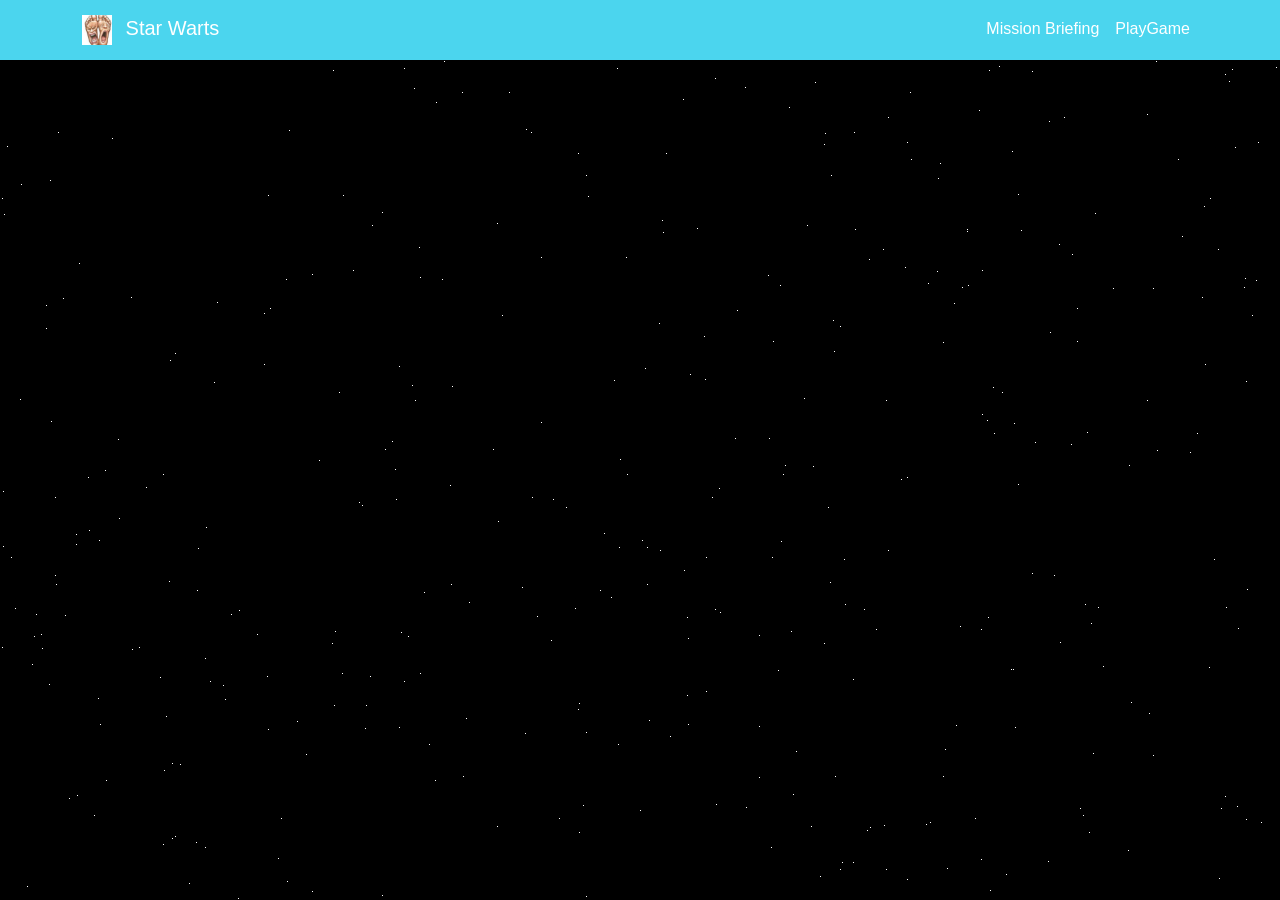
==== index.html @ 9a1124fd "had to create a new repo as something went very wront with last one" ====
<!DOCTYPE html>
<html lang="en">

<head>
    <meta charset="UTF-8">
    <meta name="viewport" content="width=device-width, initial-scale=1.0">

    <!-- Meta tags for search engines -->
    <meta
      name="description"
      content="Star Warts, a space themed game where you play as a pilot trying to save the galaxy from the evil Space Feet.">
    <meta
      name="keywords"
      content="space, game, pilot, galaxy, evil, feet, invaders, invading, save, fun, adventure">
    <title>Star Warts | Mission Briefing </title>

    <!--favicon-->
    <link
      rel="apple-touch-icon"
      sizes="180x180"
      href="assets/favicon/apple-icon-180x180.png">
    <link
      rel="icon"
      type="image/png"
      sizes="32x32"
      href="assets/favicon/favicon-32x32.png">
    <link
      rel="icon"
      type="image/png"
      sizes="16x16"
      href="assets/favicon/favicon-16x16.png">

    <!-- Bootstrap CSS Link -->
    <link href="https://cdn.jsdelivr.net/npm/bootstrap@5.3.3/dist/css/bootstrap.min.css" rel="stylesheet"
        integrity="sha384-QWTKZyjpPEjISv5WaRU9OFeRpok6YctnYmDr5pNlyT2bRjXh0JMhjY6hW+ALEwIH" crossorigin="anonymous">

    <!-- stylesheet -->
    <link rel="stylesheet" href="assets/css/shared.css">
    <link rel="stylesheet" href="assets/css/intro.css">

</head>

<body class="d-flex flex-column min-vh-100">
  <header>
    <!-- Navigation -->
    <nav id="navbar" class="navbar navbar-expand-lg fixed-top custom-nav" data-bs-theme="dark">
        <div class="container">
            <a class="navbar-brand" href="index.html">
                <img src="assets/favicon/apple-icon-180x180.png" alt="Star Warts logo" class="navbar-logo">
                <span class="ms-2">Star Warts</span>
            </a>
            <button class="navbar-toggler" type="button" data-bs-toggle="collapse" data-bs-target="#navbarNav"
                aria-controls="navbarNav" aria-expanded="false" aria-label="Toggle navigation">
                <span class="navbar-toggler-icon"></span>
            </button>
            <div class="collapse navbar-collapse" id="navbarNav">
                <ul class="navbar-nav ms-auto">
                   <li class="nav-item">
                        <a class="nav-link active" aria-current="page" href="index.html">Mission Briefing</a>
                    </li>
                    <li class="nav-item">
                        <a class="nav-link" href="game.html">PlayGame</a>
                    </li>
 
                </ul>
            </div>
        </div>
    </nav>
  </header>

  <!--main content-->
  <main>
    <section id="welcome" class="container section">
      <div class="row">
        <div class="col-12 col-xl-6 text-center text-xl-start">
          <div class="intro">
              A long time ago, in a galaxy far, <br>far away....
          </div>
          <div class="logo">
            <img src="assets/images/pixelframe-design_star-wars-logo.jpg" alt="Star Warts Scroll Screen Mockup">
          </div>
          <div id="scroller">
            <div id="content">
              <p id="title">Episode LXI</p>
              <br>
              <p id="subtitle">They're Coming</p>
              <br>
              <p>Tony2Toes along with his trusted android companion, C3Ptoe, has vanished as he searches for his mentor, Yoghurt.
                In his absence, the sinister FIRST ORDER has risen
                from the ashes of the Empire under Baba Feet and Daft Toenail
                and will not rest until Tony2Toes
                has been destroyed.

                With the support of the REPUBLIC,
                Princess Verruca leads a brave RESISTANCE.
                She is desperate to find her
                brother Tony2Toes and gain his
                help in restoring peace and
                justice to the galaxy.

                You, our most daring
                pilot are being sent on a secret mission and join Commander Hammer Toe.
                Your task is to hold back the advance of the imperial Space Feet. 
                You must fight your way through the galaxy, defeat the Space Feet and save Tony2Toes before it's too late.  
                You will be piloting the legendary Starship, Odoureater, and will have to use all your skills to navigate through the treacherous space and defeat the Space Feet.
                You are our last hope.
              </p>
            </div>
          </div> 
        </div>
      </div>
    </section>
  </main>


 

    <!-- Bootstrap JS Script-->
    <script src="https://cdn.jsdelivr.net/npm/bootstrap@5.3.3/dist/js/bootstrap.bundle.min.js"
        integrity="sha384-YvpcrYf0tY3lHB60NNkmXc5s9fDVZLESaAA55NDzOxhy9GkcIdslK1eN7N6jIeHz"
        crossorigin="anonymous"></script>

    <!-- jave script for the stars -->
    <script src="assets/js/stars.js"></script>
</body>
</html>
---- assets/css/shared.css ----
/* global styles */


@import url(https://db.onlinewebfonts.com/c/c00548f5d217ed324ae9096051927001?family=STARWARS);

/* CSS Variables */ 
:root {
    --primary-font: "STARWARS", sans-serif;
    --primary-color:black;
    --secondary-color:white;
    --accent-colour: #4bd5ee;
    --story-colour: #ffe81f;
}
        
body {
    background: var(--primary-color);
    color: var(--secondary-color);
    font-family: var(--primary-font);
}

.custom-nav {
    background-color: var(--accent-colour);
    border-bottom: 2px solid var(--accent-colour);
}

.navbar-brand,
.nav-link {
    color: var(--secondary-color) !important;
}

.navbar-logo {
	width: 30px;
} 
.logo-image {
    max-width: 250px;
    width: 100%;
    height: auto;
}
---- assets/css/intro.css ----
/* Intro and Scroller */
body {
	margin: 0;
	background-color: var(--primary-color);
	overflow: hidden;
    font-family: var(--primary-font);  
}

body::after {
	content: "";
	position: fixed;
	top: 0;
	left: 0;
	width: 100%;
	height: 80vh;
	background: linear-gradient(
		to bottom,
		rgba(0, 0, 0, 1) 61%,
		rgba(0, 0, 0, 0.54) 79%,
		rgba(0, 0, 0, 0) 100%
	);
	z-index: 1;
}

.stars {
	position: absolute;
	width: 1px;
	height: 1px;
	background-color: var(--secondary-color);
	z-index: 2;
}

.intro {
	position: absolute; 
	top: 50%; 
	left: 50%;
	transform: translate(-50%, -50%);
	z-index: 2;
	color: var(--accent-colour);
	font-family: var(--secondary-font), sans-serif;
	font-weight: 500;
	font-size: 3.25rem;
	width: 80%;
	opacity: 0;
	animation: intro 6s ease-out 0.5s;
}

@keyframes intro {
	0% {
		opacity: 0;
	}
	20% {
		opacity: 1;
	}
	90% {
		opacity: 1;
	}
	100% {
		opacity: 0;
	}
}

.logo {
	position: absolute;
	top: 50%;
	left: 50%;
	transform: translate(-50%, -50%);
	z-index: 2;
	width: 100%;
	opacity: 0;
	animation: logo 10s ease-out 9s;
}

.logo img {
	width: inherit;
}

@keyframes logo {
	0% {
		opacity: 1;
		transform: translate(-50%, -50%) scale(2);
	}
	70% {
		opacity: 1;
	}
	100% {
		opacity: 0;
		transform: translate(-50%, -50%) scale(0.1);
	}
}

p {
    --story-colour: #ffe81f;
	color: var(--story-colour);
}

#scroller {
	font-family: sans-serif;
	font-weight: bold;
	text-align: justify;
	overflow: hidden; 
	height: 50em;
	width: 20em;
	position: absolute;
	bottom: 0;
 	left: 50%; 
	margin-left: -10em; 
	z-index: 0;
	transform: perspective(200px) rotateX(25deg);
	transform-origin: 50% 100%;
}

#scroller::after {
	position: absolute;
	content: "";
	bottom: 60%;
	left: 0;
	right: 0;
	top: 0;
}

#content {
	position: absolute;
	top: 110%;
	animation: scoller 100s linear 16s;
}

@keyframes scoller {
	0% {
		top: 100%;
	}
	100% {
		top: -200%;
	}
}

#title,
#subtitle {
	text-align: center;
	line-height: 1.5rem;
}

#subtitle {
	text-transform: uppercase;
}

h1,
h2,
h3 {
    font-family: var(--secondary-font);
    color: var(--primary-color);
}

h1,
h2 {
    text-transform: uppercase;
}

h2 {
    margin-bottom: 2rem;
}

.sub-heading-color {
    color: var(--highlight-color);
}

main {
    /* Enlarge main element to push footer down*/
    flex: 1 0 auto;
}

.section {
    padding-top: 4rem; /* prevent navbar overlap */
}


/* Media queries */

/* Small screens and up */
@media screen and (min-width: 576px) {
#scroller {
	font-size: 275;
}
#subtitle {
	font-size: 3rem;
}
}

/* Medium devices (tablets, 768px and up) */
@media screen and (min-width: 768px) {
 #scroller {
	font-size: 350%;
} 
#subtitle {
	font-size: 3rem;
}  
}

/* Large devices (small laptops, 992px and up) */
@media screen and (min-width: 992px) {
#scroller {
	font-size: 350%;
} 
#subtitle {
	font-size: 3.5rem;
}  

}

/* xl devices (large desktops, 1200px and up) */
@media screen and (min-width: 1200px) {
#scroller {
	font-size: 350%;
}
#subtitle {
	font-size: 3.5rem;
} 
}

/* xxl devices (larger desktops, 1400px and up) */
@media screen and (min-width: 1400px) {
 #scroller {
	font-size: 350%;
}
#subtitle {
	font-size: 3.5rem;
}
}
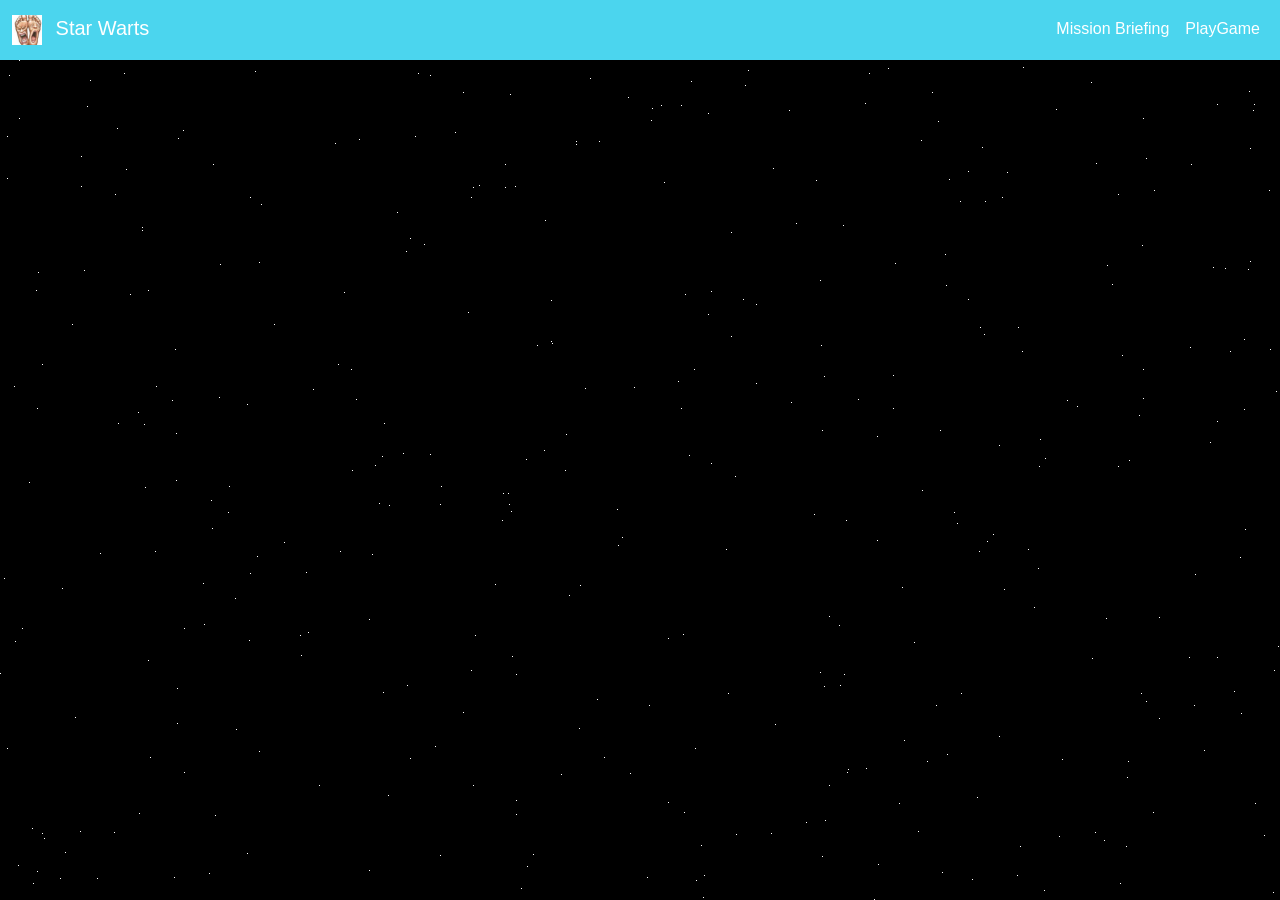
==== commit 3f5940d5: "Fix navbar alignment on mission briefing page" ====
--- a/index.html
+++ b/index.html
@@ -44,7 +44,7 @@
   <header>
     <!-- Navigation -->
     <nav id="navbar" class="navbar navbar-expand-lg fixed-top custom-nav" data-bs-theme="dark">
-        <div class="container">
+        <div class="container-fluid">
             <a class="navbar-brand" href="index.html">
                 <img src="assets/favicon/apple-icon-180x180.png" alt="Star Warts logo" class="navbar-logo">
                 <span class="ms-2">Star Warts</span>
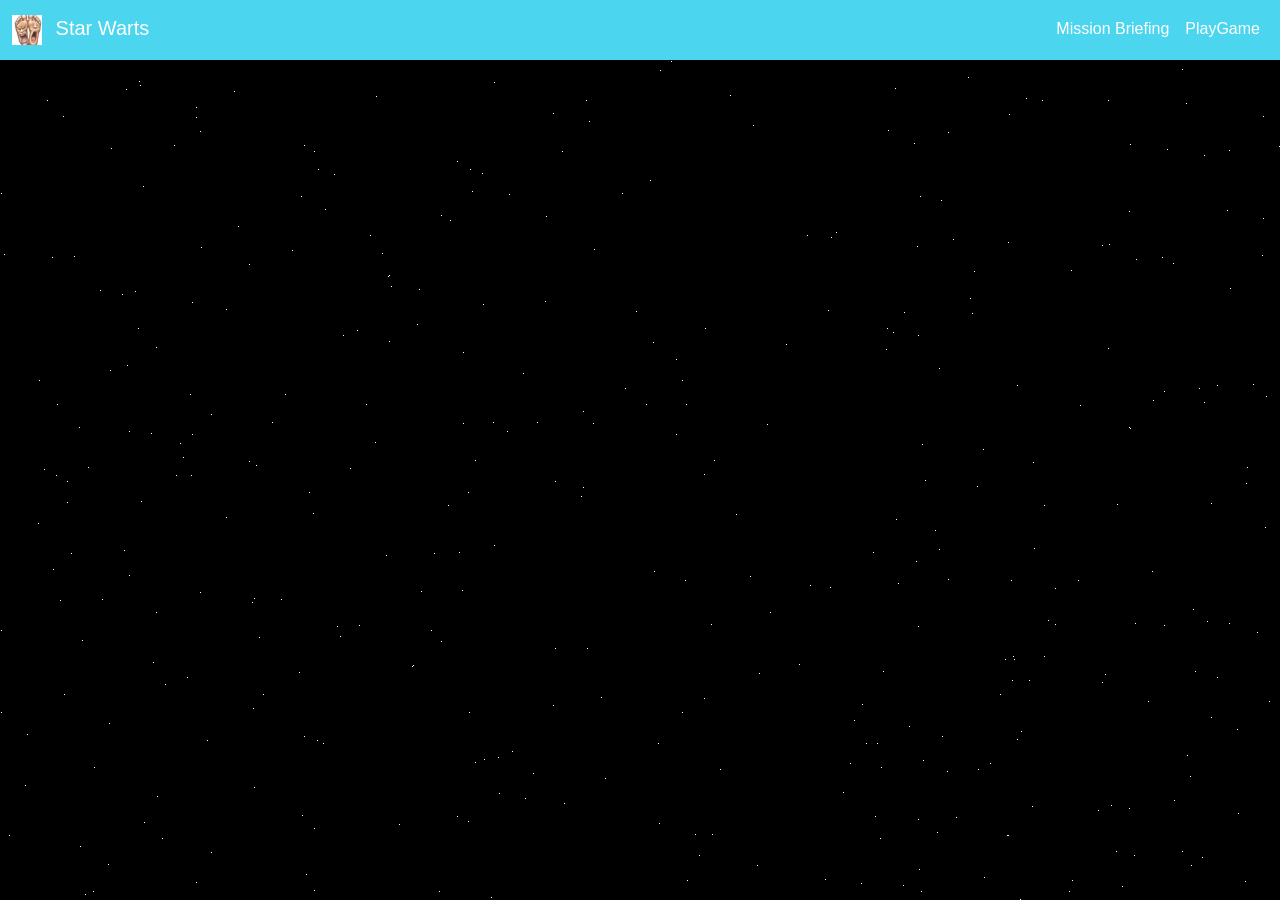
==== commit ca3e6e75: "the readme has been updated and comments added to all the files" ====
--- a/index.html
+++ b/index.html
@@ -34,7 +34,7 @@
     <link href="https://cdn.jsdelivr.net/npm/bootstrap@5.3.3/dist/css/bootstrap.min.css" rel="stylesheet"
         integrity="sha384-QWTKZyjpPEjISv5WaRU9OFeRpok6YctnYmDr5pNlyT2bRjXh0JMhjY6hW+ALEwIH" crossorigin="anonymous">
 
-    <!-- stylesheet -->
+    <!-- stylesheets -->
     <link rel="stylesheet" href="assets/css/shared.css">
     <link rel="stylesheet" href="assets/css/intro.css">
 
@@ -73,12 +73,18 @@
     <section id="welcome" class="container section">
       <div class="row">
         <div class="col-12 col-xl-6 text-center text-xl-start">
+
+          <!-- first part of the intro appears, stays a while, disappears -->
           <div class="intro">
               A long time ago, in a galaxy far, <br>far away....
           </div>
+
+          <!-- second part of the intro appears after the first part, stays a while, fades-->
           <div class="logo">
             <img src="assets/images/pixelframe-design_star-wars-logo.jpg" alt="Star Warts Scroll Screen Mockup">
           </div>
+
+          <!-- third part of the intro. scrolling text. reducing in size. change perspctive to appear like it's going away from the viewer -->
           <div id="scroller">
             <div id="content">
               <p id="title">Episode LXI</p>
--- a/assets/css/shared.css
+++ b/assets/css/shared.css
@@ -1,6 +1,6 @@
 /* global styles */
 
-
+/* Importing the Star Wars font from online web fonts */
 @import url(https://db.onlinewebfonts.com/c/c00548f5d217ed324ae9096051927001?family=STARWARS);
 
 /* CSS Variables */ 
@@ -11,7 +11,8 @@
     --accent-colour: #4bd5ee;
     --story-colour: #ffe81f;
 }
-        
+
+/* Global colours, fonts and nav bar styles */
 body {
     background: var(--primary-color);
     color: var(--secondary-color);
--- a/assets/css/intro.css
+++ b/assets/css/intro.css
@@ -7,6 +7,7 @@
     font-family: var(--primary-font);  
 }
 
+/* Gradient overlay */
 body::after {
 	content: "";
 	position: fixed;
@@ -23,6 +24,7 @@
 	z-index: 1;
 }
 
+/* Stars */
 .stars {
 	position: absolute;
 	width: 1px;
@@ -31,6 +33,7 @@
 	z-index: 2;
 }
 
+/* Intro text */
 .intro {
 	position: absolute; 
 	top: 50%; 
@@ -46,6 +49,7 @@
 	animation: intro 6s ease-out 0.5s;
 }
 
+/* fading and scaling animations */
 @keyframes intro {
 	0% {
 		opacity: 0;
@@ -61,6 +65,7 @@
 	}
 }
 
+/* The Star Wars logo */
 .logo {
 	position: absolute;
 	top: 50%;
@@ -76,6 +81,7 @@
 	width: inherit;
 }
 
+/* fading and scaling animations */
 @keyframes logo {
 	0% {
 		opacity: 1;
@@ -95,6 +101,7 @@
 	color: var(--story-colour);
 }
 
+/* Scroller */
 #scroller {
 	font-family: sans-serif;
 	font-weight: bold;
@@ -126,6 +133,7 @@
 	animation: scoller 100s linear 16s;
 }
 
+/* Scrolling animation */
 @keyframes scoller {
 	0% {
 		top: 100%;
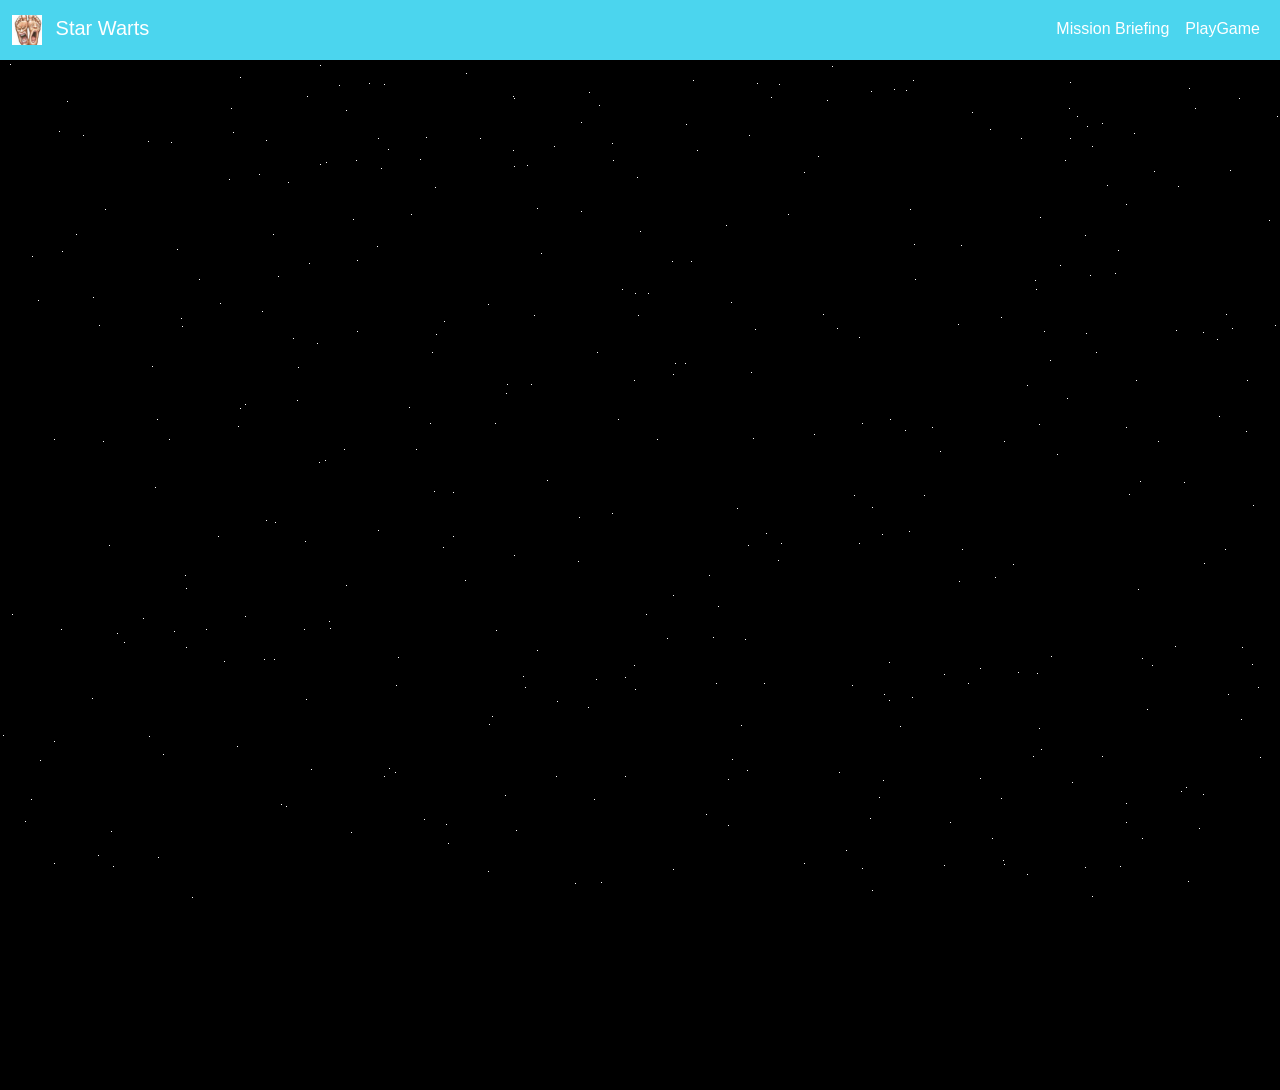
==== commit e8a5a1f4: "discovered how to make the background of my star warts image transparent" ====
--- a/index.html
+++ b/index.html
@@ -81,7 +81,7 @@
 
           <!-- second part of the intro appears after the first part, stays a while, fades-->
           <div class="logo">
-            <img src="assets/images/pixelframe-design_star-wars-logo.jpg" alt="Star Warts Scroll Screen Mockup">
+            <img src="assets/images/star-warts.png" alt="Star Warts Scroll Screen Mockup">
           </div>
 
           <!-- third part of the intro. scrolling text. reducing in size. change perspctive to appear like it's going away from the viewer -->
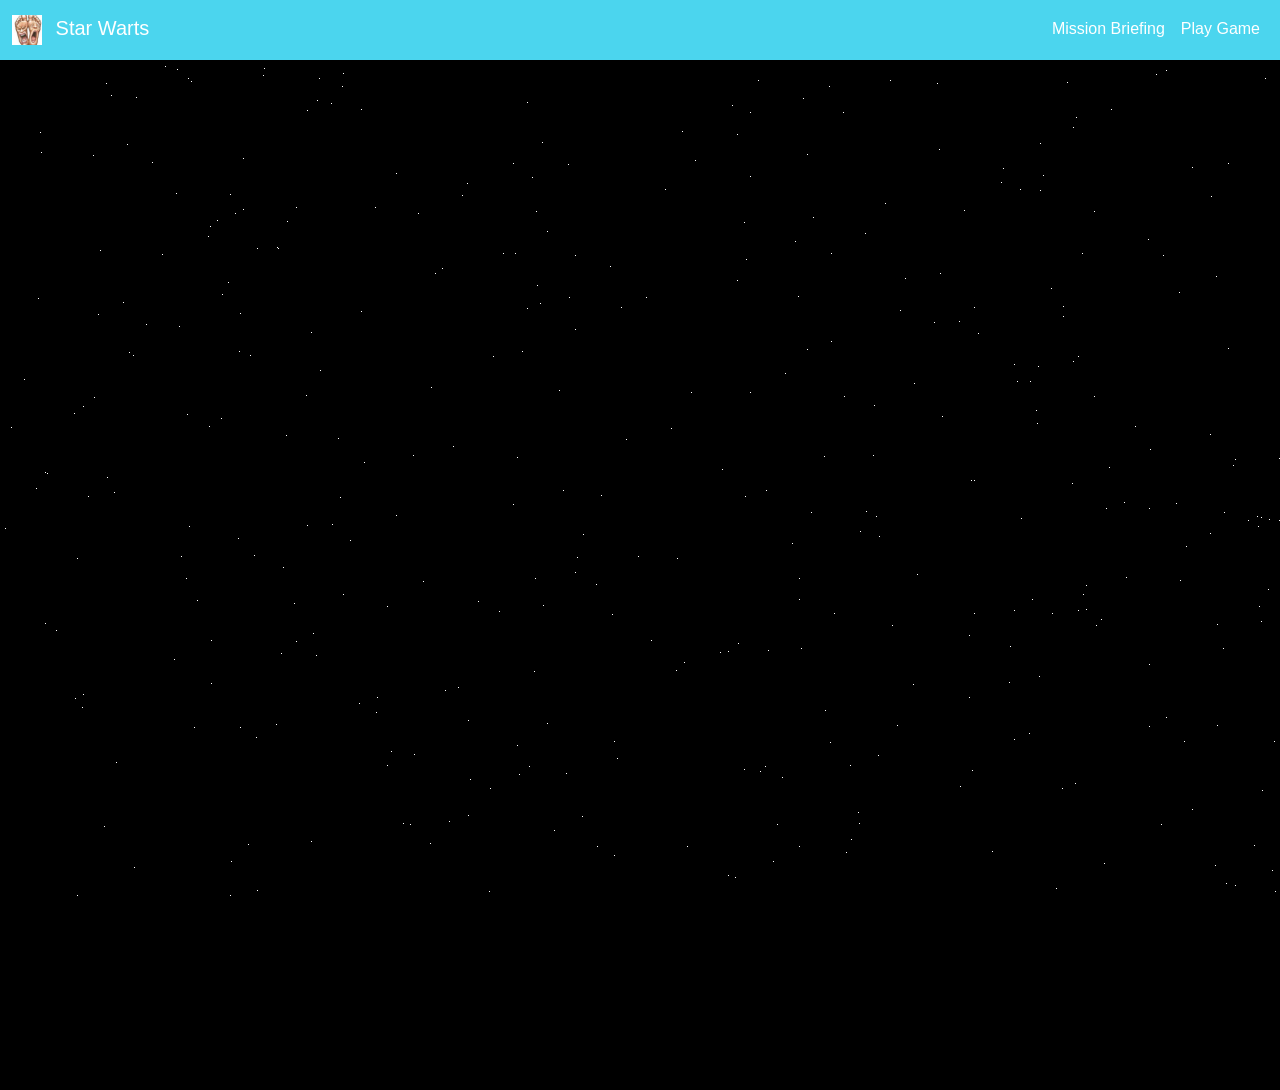
==== commit ca4a5de1: "have got shooting working independly of the moving" ====
--- a/index.html
+++ b/index.html
@@ -59,7 +59,7 @@
                         <a class="nav-link active" aria-current="page" href="index.html">Mission Briefing</a>
                     </li>
                     <li class="nav-item">
-                        <a class="nav-link" href="game.html">PlayGame</a>
+                        <a class="nav-link" href="game.html">Play Game</a>
                     </li>
  
                 </ul>
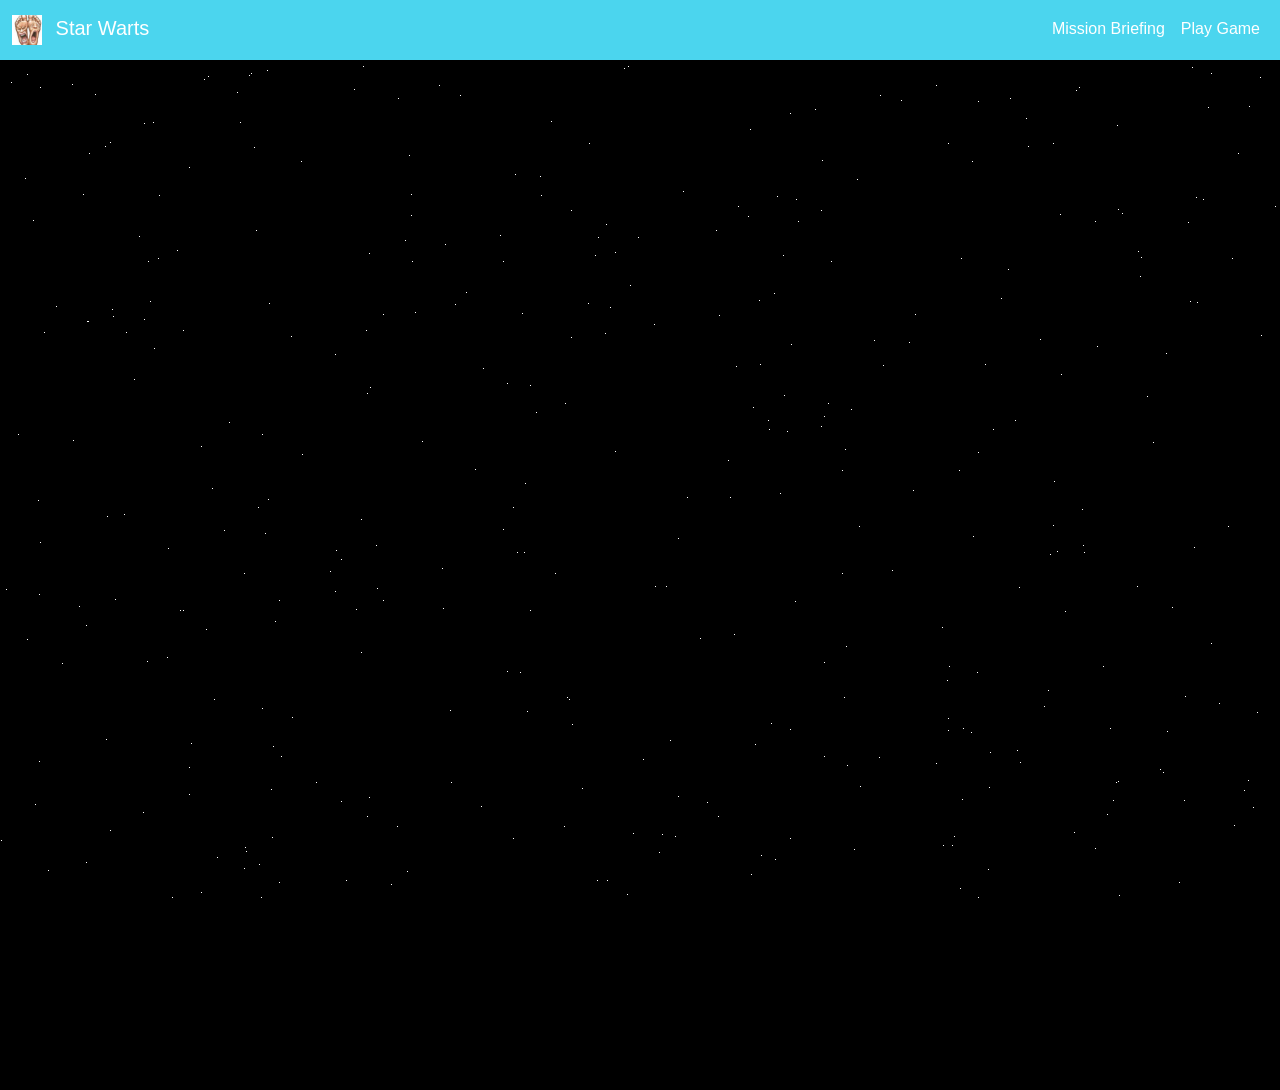
==== commit db7ad89a: "started the testing phase now and had had lots of failures in the validators" ====
--- a/index.html
+++ b/index.html
@@ -71,6 +71,7 @@
   <!--main content-->
   <main>
     <section id="welcome" class="container section">
+      <h1>Welcome to Star Warts</h1>
       <div class="row">
         <div class="col-12 col-xl-6 text-center text-xl-start">
 
--- a/assets/css/intro.css
+++ b/assets/css/intro.css
@@ -188,7 +188,7 @@
 /* Small screens and up */
 @media screen and (min-width: 576px) {
 #scroller {
-	font-size: 275;
+	font-size: 275%;
 }
 #subtitle {
 	font-size: 3rem;
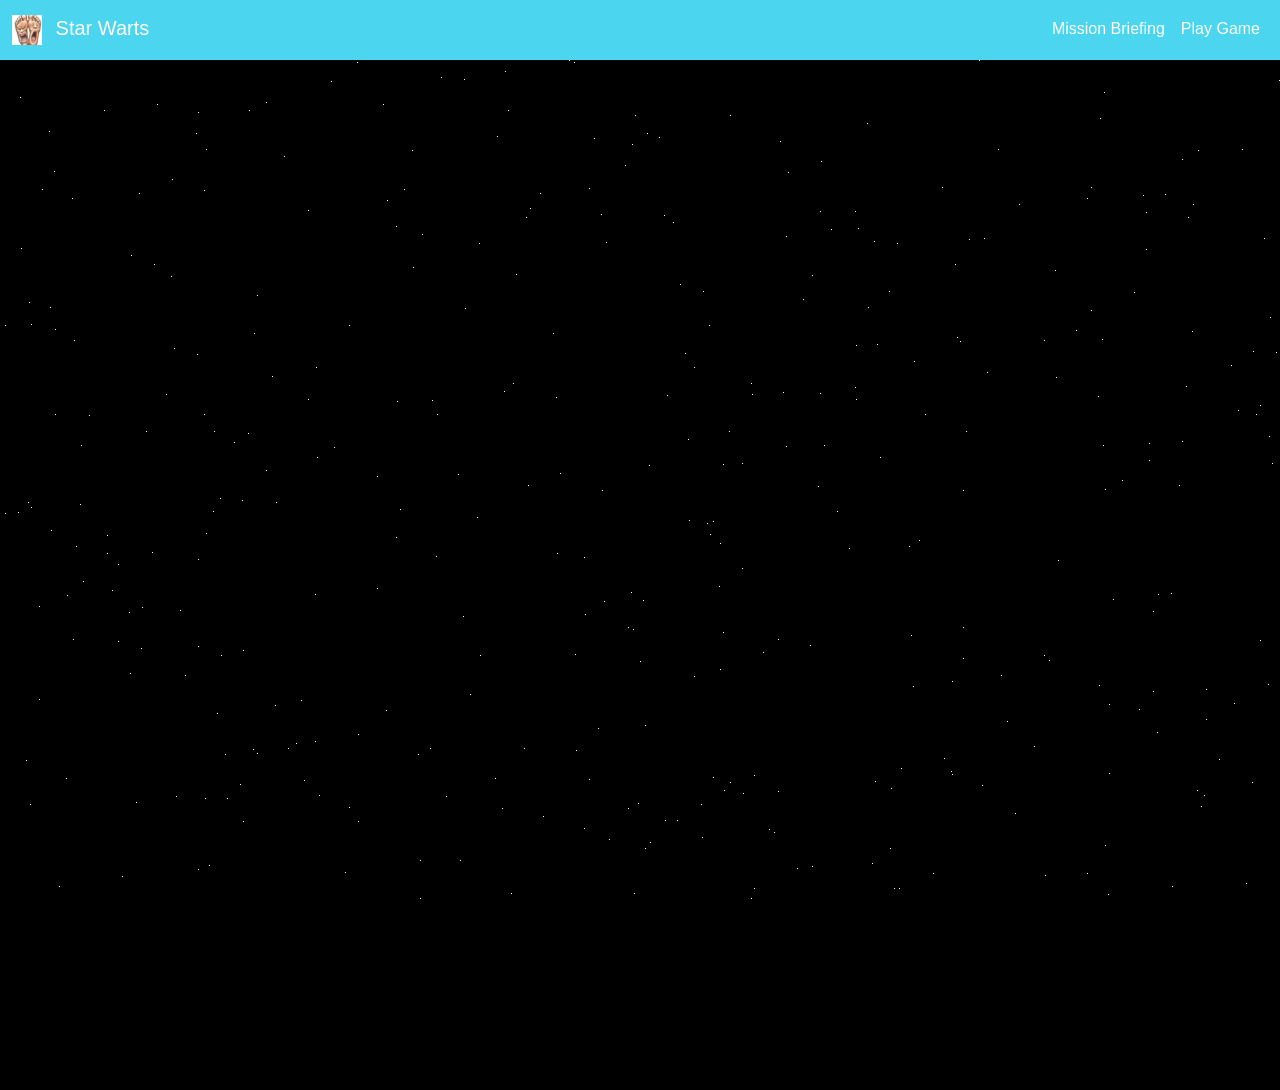
==== commit 7737a745: "just used prettier to allign my code" ====
--- a/index.html
+++ b/index.html
@@ -1,133 +1,144 @@
-<!DOCTYPE html>
+<!doctype html>
 <html lang="en">
-
-<head>
-    <meta charset="UTF-8">
-    <meta name="viewport" content="width=device-width, initial-scale=1.0">
+  <head>
+    <meta charset="UTF-8" />
+    <meta name="viewport" content="width=device-width, initial-scale=1.0" />
 
     <!-- Meta tags for search engines -->
     <meta
       name="description"
-      content="Star Warts, a space themed game where you play as a pilot trying to save the galaxy from the evil Space Feet.">
+      content="Star Warts, a space themed game where you play as a pilot trying to save the galaxy from the evil Space Feet." />
     <meta
       name="keywords"
-      content="space, game, pilot, galaxy, evil, feet, invaders, invading, save, fun, adventure">
-    <title>Star Warts | Mission Briefing </title>
+      content="space, game, pilot, galaxy, evil, feet, invaders, invading, save, fun, adventure" />
+    <title>Star Warts | Mission Briefing</title>
 
     <!--favicon-->
     <link
       rel="apple-touch-icon"
       sizes="180x180"
-      href="assets/favicon/apple-icon-180x180.png">
+      href="assets/favicon/apple-icon-180x180.png" />
     <link
       rel="icon"
       type="image/png"
       sizes="32x32"
-      href="assets/favicon/favicon-32x32.png">
+      href="assets/favicon/favicon-32x32.png" />
     <link
       rel="icon"
       type="image/png"
       sizes="16x16"
-      href="assets/favicon/favicon-16x16.png">
+      href="assets/favicon/favicon-16x16.png" />
 
     <!-- Bootstrap CSS Link -->
-    <link href="https://cdn.jsdelivr.net/npm/bootstrap@5.3.3/dist/css/bootstrap.min.css" rel="stylesheet"
-        integrity="sha384-QWTKZyjpPEjISv5WaRU9OFeRpok6YctnYmDr5pNlyT2bRjXh0JMhjY6hW+ALEwIH" crossorigin="anonymous">
+    <link
+      href="https://cdn.jsdelivr.net/npm/bootstrap@5.3.3/dist/css/bootstrap.min.css"
+      rel="stylesheet"
+      integrity="sha384-QWTKZyjpPEjISv5WaRU9OFeRpok6YctnYmDr5pNlyT2bRjXh0JMhjY6hW+ALEwIH"
+      crossorigin="anonymous" />
 
     <!-- stylesheets -->
-    <link rel="stylesheet" href="assets/css/shared.css">
-    <link rel="stylesheet" href="assets/css/intro.css">
+    <link rel="stylesheet" href="assets/css/shared.css" />
+    <link rel="stylesheet" href="assets/css/intro.css" />
+  </head>
 
-</head>
+  <body class="d-flex flex-column min-vh-100">
+    <header>
+      <!-- Navigation -->
+      <nav
+        id="navbar"
+        class="navbar navbar-expand-lg fixed-top custom-nav"
+        data-bs-theme="dark">
+        <div class="container-fluid">
+          <a class="navbar-brand" href="index.html">
+            <img
+              src="assets/favicon/apple-icon-180x180.png"
+              alt="Star Warts logo"
+              class="navbar-logo" />
+            <span class="ms-2">Star Warts</span>
+          </a>
+          <button
+            class="navbar-toggler"
+            type="button"
+            data-bs-toggle="collapse"
+            data-bs-target="#navbarNav"
+            aria-controls="navbarNav"
+            aria-expanded="false"
+            aria-label="Toggle navigation">
+            <span class="navbar-toggler-icon"></span>
+          </button>
+          <div class="collapse navbar-collapse" id="navbarNav">
+            <ul class="navbar-nav ms-auto">
+              <li class="nav-item">
+                <a class="nav-link active" aria-current="page" href="index.html"
+                  >Mission Briefing</a
+                >
+              </li>
+              <li class="nav-item">
+                <a class="nav-link" href="game.html">Play Game</a>
+              </li>
+            </ul>
+          </div>
+        </div>
+      </nav>
+    </header>
 
-<body class="d-flex flex-column min-vh-100">
-  <header>
-    <!-- Navigation -->
-    <nav id="navbar" class="navbar navbar-expand-lg fixed-top custom-nav" data-bs-theme="dark">
-        <div class="container-fluid">
-            <a class="navbar-brand" href="index.html">
-                <img src="assets/favicon/apple-icon-180x180.png" alt="Star Warts logo" class="navbar-logo">
-                <span class="ms-2">Star Warts</span>
-            </a>
-            <button class="navbar-toggler" type="button" data-bs-toggle="collapse" data-bs-target="#navbarNav"
-                aria-controls="navbarNav" aria-expanded="false" aria-label="Toggle navigation">
-                <span class="navbar-toggler-icon"></span>
-            </button>
-            <div class="collapse navbar-collapse" id="navbarNav">
-                <ul class="navbar-nav ms-auto">
-                   <li class="nav-item">
-                        <a class="nav-link active" aria-current="page" href="index.html">Mission Briefing</a>
-                    </li>
-                    <li class="nav-item">
-                        <a class="nav-link" href="game.html">Play Game</a>
-                    </li>
- 
-                </ul>
+    <!--main content-->
+    <main>
+      <section id="welcome" class="container section">
+        <h1>Welcome to Star Warts</h1>
+        <div class="row">
+          <div class="col-12 col-xl-6 text-center text-xl-start">
+            <!-- first part of the intro appears, stays a while, disappears -->
+            <div class="intro">
+              A long time ago, in a galaxy far, <br />far away....
             </div>
+
+            <!-- second part of the intro appears after the first part, stays a while, fades-->
+            <div class="logo">
+              <img
+                src="assets/images/star-warts.png"
+                alt="Star Warts Scroll Screen Mockup" />
+            </div>
+
+            <!-- third part of the intro. scrolling text. reducing in size. change perspctive to appear like it's going away from the viewer -->
+            <div id="scroller">
+              <div id="content">
+                <p id="title">Episode LXI</p>
+                <br />
+                <p id="subtitle">They're Coming</p>
+                <br />
+                <p>
+                  Tony2Toes along with his trusted android companion, C3Ptoe,
+                  has vanished as he searches for his mentor, Yoghurt. In his
+                  absence, the sinister FIRST ORDER has risen from the ashes of
+                  the Empire under Baba Feet and Daft Toenail and will not rest
+                  until Tony2Toes has been destroyed. With the support of the
+                  REPUBLIC, Princess Verruca leads a brave RESISTANCE. She is
+                  desperate to find her brother Tony2Toes and gain his help in
+                  restoring peace and justice to the galaxy. You, our most
+                  daring pilot are being sent on a secret mission and join
+                  Commander Hammer Toe. Your task is to hold back the advance of
+                  the imperial Space Feet. You must fight your way through the
+                  galaxy, defeat the Space Feet and save Tony2Toes before it's
+                  too late. You will be piloting the legendary Starship,
+                  Odoureater, and will have to use all your skills to navigate
+                  through the treacherous space and defeat the Space Feet. You
+                  are our last hope.
+                </p>
+              </div>
+            </div>
+          </div>
         </div>
-    </nav>
-  </header>
-
-  <!--main content-->
-  <main>
-    <section id="welcome" class="container section">
-      <h1>Welcome to Star Warts</h1>
-      <div class="row">
-        <div class="col-12 col-xl-6 text-center text-xl-start">
-
-          <!-- first part of the intro appears, stays a while, disappears -->
-          <div class="intro">
-              A long time ago, in a galaxy far, <br>far away....
-          </div>
-
-          <!-- second part of the intro appears after the first part, stays a while, fades-->
-          <div class="logo">
-            <img src="assets/images/star-warts.png" alt="Star Warts Scroll Screen Mockup">
-          </div>
-
-          <!-- third part of the intro. scrolling text. reducing in size. change perspctive to appear like it's going away from the viewer -->
-          <div id="scroller">
-            <div id="content">
-              <p id="title">Episode LXI</p>
-              <br>
-              <p id="subtitle">They're Coming</p>
-              <br>
-              <p>Tony2Toes along with his trusted android companion, C3Ptoe, has vanished as he searches for his mentor, Yoghurt.
-                In his absence, the sinister FIRST ORDER has risen
-                from the ashes of the Empire under Baba Feet and Daft Toenail
-                and will not rest until Tony2Toes
-                has been destroyed.
-
-                With the support of the REPUBLIC,
-                Princess Verruca leads a brave RESISTANCE.
-                She is desperate to find her
-                brother Tony2Toes and gain his
-                help in restoring peace and
-                justice to the galaxy.
-
-                You, our most daring
-                pilot are being sent on a secret mission and join Commander Hammer Toe.
-                Your task is to hold back the advance of the imperial Space Feet. 
-                You must fight your way through the galaxy, defeat the Space Feet and save Tony2Toes before it's too late.  
-                You will be piloting the legendary Starship, Odoureater, and will have to use all your skills to navigate through the treacherous space and defeat the Space Feet.
-                You are our last hope.
-              </p>
-            </div>
-          </div> 
-        </div>
-      </div>
-    </section>
-  </main>
-
-
- 
+      </section>
+    </main>
 
     <!-- Bootstrap JS Script-->
-    <script src="https://cdn.jsdelivr.net/npm/bootstrap@5.3.3/dist/js/bootstrap.bundle.min.js"
-        integrity="sha384-YvpcrYf0tY3lHB60NNkmXc5s9fDVZLESaAA55NDzOxhy9GkcIdslK1eN7N6jIeHz"
-        crossorigin="anonymous"></script>
+    <script
+      src="https://cdn.jsdelivr.net/npm/bootstrap@5.3.3/dist/js/bootstrap.bundle.min.js"
+      integrity="sha384-YvpcrYf0tY3lHB60NNkmXc5s9fDVZLESaAA55NDzOxhy9GkcIdslK1eN7N6jIeHz"
+      crossorigin="anonymous"></script>
 
     <!-- jave script for the stars -->
     <script src="assets/js/stars.js"></script>
-</body>
-</html>+  </body>
+</html>
--- a/assets/css/shared.css
+++ b/assets/css/shared.css
@@ -3,11 +3,11 @@
 /* Importing the Star Wars font from online web fonts */
 @import url(https://db.onlinewebfonts.com/c/c00548f5d217ed324ae9096051927001?family=STARWARS);
 
-/* CSS Variables */ 
+/* CSS Variables */
 :root {
     --primary-font: "STARWARS", sans-serif;
-    --primary-color:black;
-    --secondary-color:white;
+    --primary-color: black;
+    --secondary-color: white;
     --accent-colour: #4bd5ee;
     --story-colour: #ffe81f;
 }
@@ -30,8 +30,9 @@
 }
 
 .navbar-logo {
-	width: 30px;
-} 
+    width: 30px;
+}
+
 .logo-image {
     max-width: 250px;
     width: 100%;
--- a/assets/css/intro.css
+++ b/assets/css/intro.css
@@ -1,10 +1,9 @@
-
 /* Intro and Scroller */
 body {
 	margin: 0;
 	background-color: var(--primary-color);
 	overflow: hidden;
-    font-family: var(--primary-font);  
+	font-family: var(--primary-font);
 }
 
 /* Gradient overlay */
@@ -15,12 +14,10 @@
 	left: 0;
 	width: 100%;
 	height: 80vh;
-	background: linear-gradient(
-		to bottom,
-		rgba(0, 0, 0, 1) 61%,
-		rgba(0, 0, 0, 0.54) 79%,
-		rgba(0, 0, 0, 0) 100%
-	);
+	background: linear-gradient(to bottom,
+			rgba(0, 0, 0, 1) 61%,
+			rgba(0, 0, 0, 0.54) 79%,
+			rgba(0, 0, 0, 0) 100%);
 	z-index: 1;
 }
 
@@ -35,8 +32,8 @@
 
 /* Intro text */
 .intro {
-	position: absolute; 
-	top: 50%; 
+	position: absolute;
+	top: 50%;
 	left: 50%;
 	transform: translate(-50%, -50%);
 	z-index: 2;
@@ -54,12 +51,15 @@
 	0% {
 		opacity: 0;
 	}
+
 	20% {
 		opacity: 1;
 	}
+
 	90% {
 		opacity: 1;
 	}
+
 	100% {
 		opacity: 0;
 	}
@@ -87,9 +87,11 @@
 		opacity: 1;
 		transform: translate(-50%, -50%) scale(2);
 	}
+
 	70% {
 		opacity: 1;
 	}
+
 	100% {
 		opacity: 0;
 		transform: translate(-50%, -50%) scale(0.1);
@@ -97,7 +99,7 @@
 }
 
 p {
-    --story-colour: #ffe81f;
+	--story-colour: #ffe81f;
 	color: var(--story-colour);
 }
 
@@ -106,13 +108,13 @@
 	font-family: sans-serif;
 	font-weight: bold;
 	text-align: justify;
-	overflow: hidden; 
+	overflow: hidden;
 	height: 50em;
 	width: 20em;
 	position: absolute;
 	bottom: 0;
- 	left: 50%; 
-	margin-left: -10em; 
+	left: 50%;
+	margin-left: -10em;
 	z-index: 0;
 	transform: perspective(200px) rotateX(25deg);
 	transform-origin: 50% 100%;
@@ -138,6 +140,7 @@
 	0% {
 		top: 100%;
 	}
+
 	100% {
 		top: -200%;
 	}
@@ -156,30 +159,31 @@
 h1,
 h2,
 h3 {
-    font-family: var(--secondary-font);
-    color: var(--primary-color);
+	font-family: var(--secondary-font);
+	color: var(--primary-color);
 }
 
 h1,
 h2 {
-    text-transform: uppercase;
+	text-transform: uppercase;
 }
 
 h2 {
-    margin-bottom: 2rem;
+	margin-bottom: 2rem;
 }
 
 .sub-heading-color {
-    color: var(--highlight-color);
+	color: var(--highlight-color);
 }
 
 main {
-    /* Enlarge main element to push footer down*/
-    flex: 1 0 auto;
+	/* Enlarge main element to push footer down*/
+	flex: 1 0 auto;
 }
 
 .section {
-    padding-top: 4rem; /* prevent navbar overlap */
+	padding-top: 4rem;
+	/* prevent navbar overlap */
 }
 
 
@@ -187,51 +191,56 @@
 
 /* Small screens and up */
 @media screen and (min-width: 576px) {
-#scroller {
-	font-size: 275%;
-}
-#subtitle {
-	font-size: 3rem;
-}
+	#scroller {
+		font-size: 275%;
+	}
+
+	#subtitle {
+		font-size: 3rem;
+	}
 }
 
 /* Medium devices (tablets, 768px and up) */
 @media screen and (min-width: 768px) {
- #scroller {
-	font-size: 350%;
-} 
-#subtitle {
-	font-size: 3rem;
-}  
+	#scroller {
+		font-size: 350%;
+	}
+
+	#subtitle {
+		font-size: 3rem;
+	}
 }
 
 /* Large devices (small laptops, 992px and up) */
 @media screen and (min-width: 992px) {
-#scroller {
-	font-size: 350%;
-} 
-#subtitle {
-	font-size: 3.5rem;
-}  
+	#scroller {
+		font-size: 350%;
+	}
+
+	#subtitle {
+		font-size: 3.5rem;
+	}
 
 }
 
 /* xl devices (large desktops, 1200px and up) */
 @media screen and (min-width: 1200px) {
-#scroller {
-	font-size: 350%;
-}
-#subtitle {
-	font-size: 3.5rem;
-} 
+	#scroller {
+		font-size: 350%;
+	}
+
+	#subtitle {
+		font-size: 3.5rem;
+	}
 }
 
 /* xxl devices (larger desktops, 1400px and up) */
 @media screen and (min-width: 1400px) {
- #scroller {
-	font-size: 350%;
-}
-#subtitle {
-	font-size: 3.5rem;
-}
+	#scroller {
+		font-size: 350%;
+	}
+
+	#subtitle {
+		font-size: 3.5rem;
+	}
 }
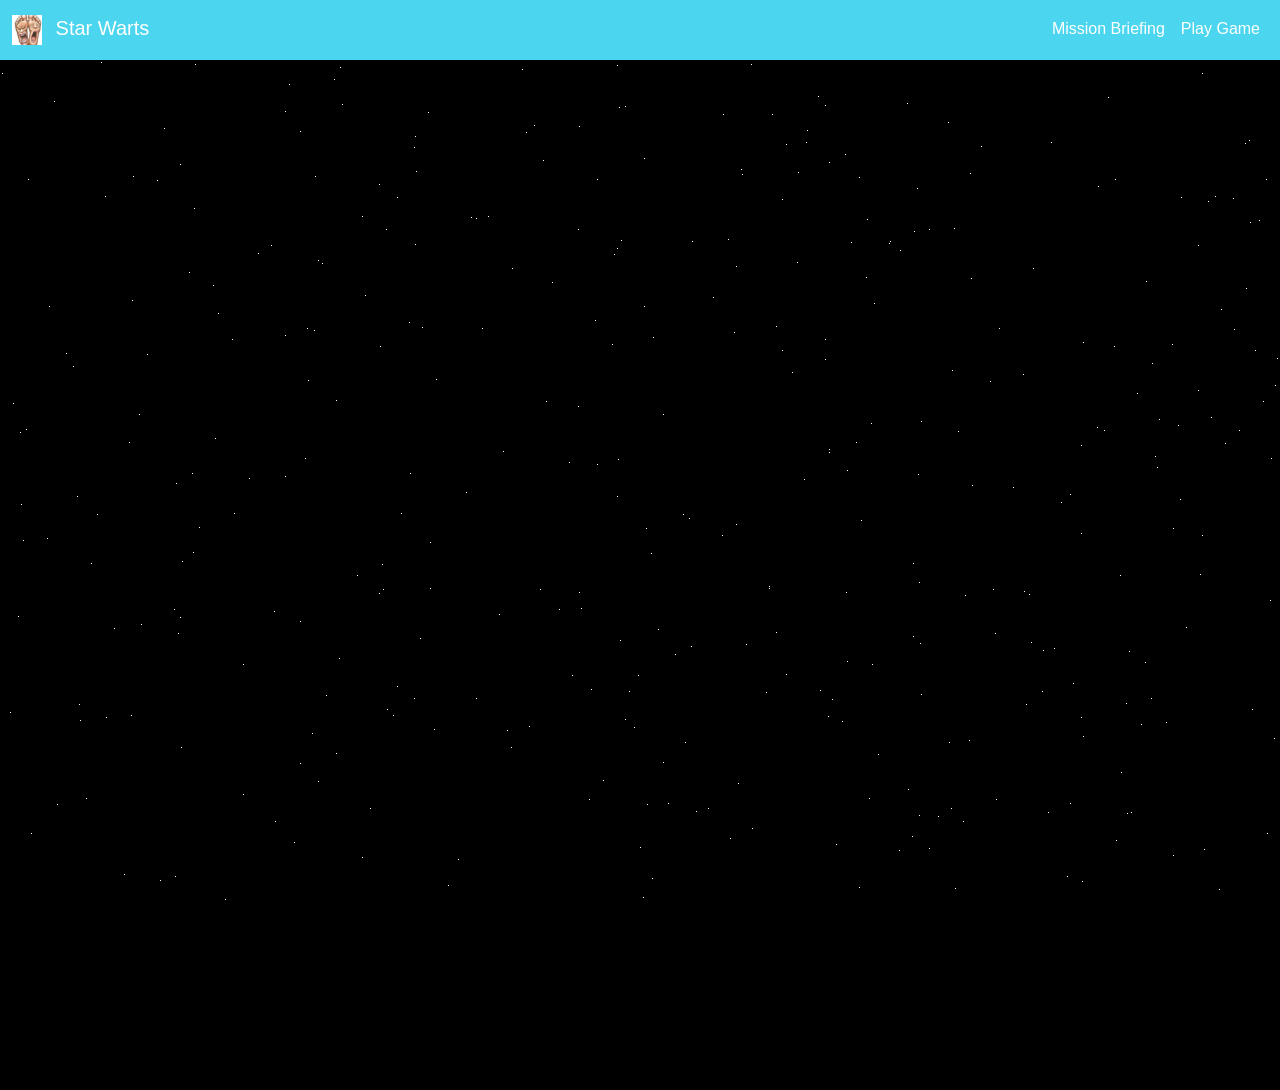
==== commit b9e0934c: "started testing so lots of screenshots added and readme updated" ====
--- a/index.html
+++ b/index.html
@@ -1,44 +1,44 @@
 <!doctype html>
 <html lang="en">
   <head>
-    <meta charset="UTF-8" />
-    <meta name="viewport" content="width=device-width, initial-scale=1.0" />
+    <meta charset="UTF-8">
+    <meta name="viewport" content="width=device-width, initial-scale=1.0">
 
     <!-- Meta tags for search engines -->
     <meta
       name="description"
-      content="Star Warts, a space themed game where you play as a pilot trying to save the galaxy from the evil Space Feet." />
+      content="Star Warts, a space themed game where you play as a pilot trying to save the galaxy from the evil Space Feet.">
     <meta
       name="keywords"
-      content="space, game, pilot, galaxy, evil, feet, invaders, invading, save, fun, adventure" />
+      content="space, game, pilot, galaxy, evil, feet, invaders, invading, save, fun, adventure">
     <title>Star Warts | Mission Briefing</title>
 
     <!--favicon-->
     <link
       rel="apple-touch-icon"
       sizes="180x180"
-      href="assets/favicon/apple-icon-180x180.png" />
+      href="assets/favicon/apple-icon-180x180.png">
     <link
       rel="icon"
       type="image/png"
       sizes="32x32"
-      href="assets/favicon/favicon-32x32.png" />
+      href="assets/favicon/favicon-32x32.png">
     <link
       rel="icon"
       type="image/png"
       sizes="16x16"
-      href="assets/favicon/favicon-16x16.png" />
+      href="assets/favicon/favicon-16x16.png">
 
     <!-- Bootstrap CSS Link -->
     <link
       href="https://cdn.jsdelivr.net/npm/bootstrap@5.3.3/dist/css/bootstrap.min.css"
       rel="stylesheet"
       integrity="sha384-QWTKZyjpPEjISv5WaRU9OFeRpok6YctnYmDr5pNlyT2bRjXh0JMhjY6hW+ALEwIH"
-      crossorigin="anonymous" />
+      crossorigin="anonymous">
 
     <!-- stylesheets -->
-    <link rel="stylesheet" href="assets/css/shared.css" />
-    <link rel="stylesheet" href="assets/css/intro.css" />
+    <link rel="stylesheet" href="assets/css/shared.css">
+    <link rel="stylesheet" href="assets/css/intro.css">
   </head>
 
   <body class="d-flex flex-column min-vh-100">
@@ -53,7 +53,7 @@
             <img
               src="assets/favicon/apple-icon-180x180.png"
               alt="Star Warts logo"
-              class="navbar-logo" />
+              class="navbar-logo">
             <span class="ms-2">Star Warts</span>
           </a>
           <button
@@ -90,23 +90,23 @@
           <div class="col-12 col-xl-6 text-center text-xl-start">
             <!-- first part of the intro appears, stays a while, disappears -->
             <div class="intro">
-              A long time ago, in a galaxy far, <br />far away....
+              A long time ago, in a galaxy far, <br>far away....
             </div>
 
             <!-- second part of the intro appears after the first part, stays a while, fades-->
             <div class="logo">
               <img
                 src="assets/images/star-warts.png"
-                alt="Star Warts Scroll Screen Mockup" />
+                alt="Star Warts Scroll Screen Mockup">
             </div>
 
             <!-- third part of the intro. scrolling text. reducing in size. change perspctive to appear like it's going away from the viewer -->
             <div id="scroller">
               <div id="content">
                 <p id="title">Episode LXI</p>
-                <br />
+                <br>
                 <p id="subtitle">They're Coming</p>
-                <br />
+                <br>
                 <p>
                   Tony2Toes along with his trusted android companion, C3Ptoe,
                   has vanished as he searches for his mentor, Yoghurt. In his
